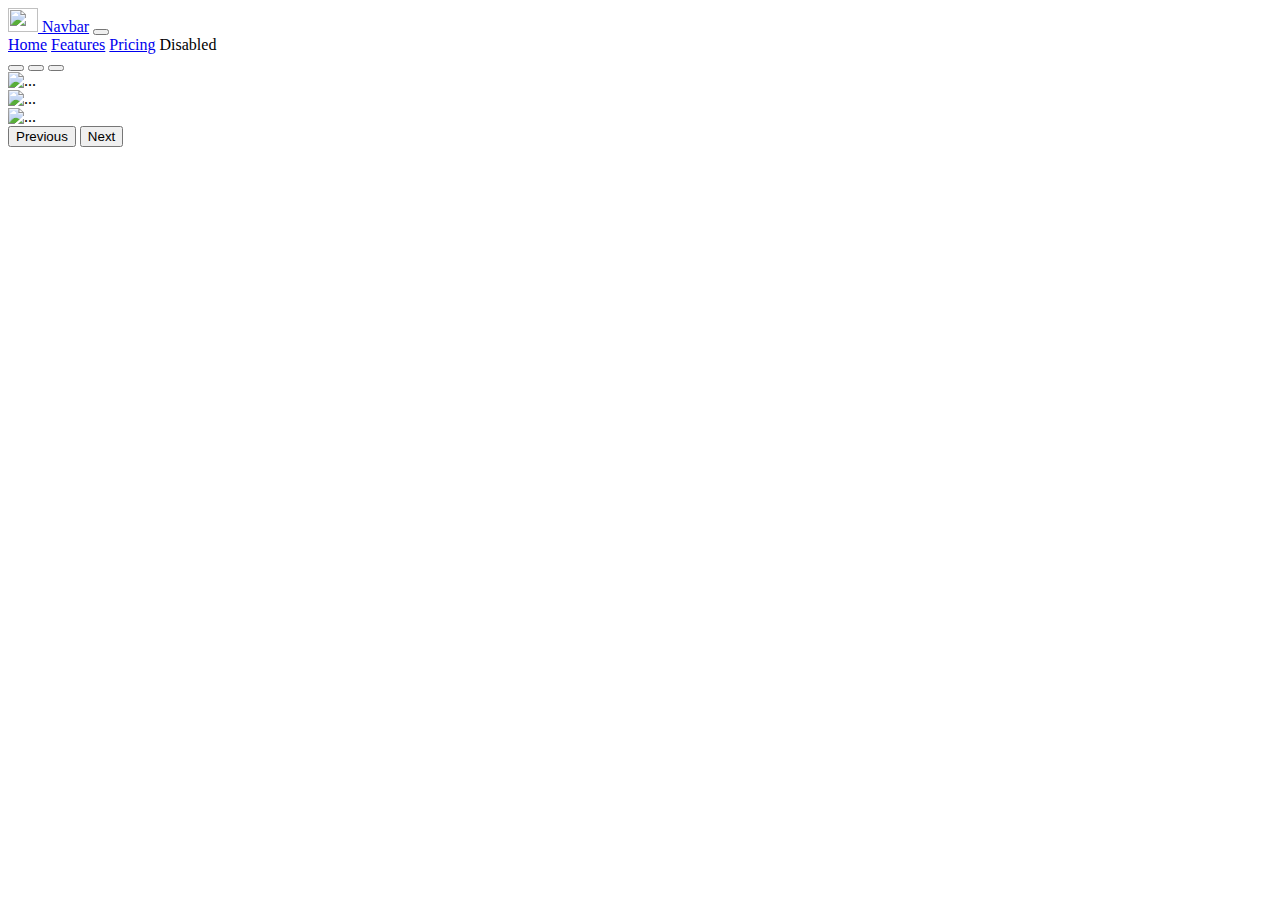
==== index.html @ bf39056b "primer commit, subo index.html" ====
<!DOCTYPE html>
<html lang="en">

<head>
  <meta charset="UTF-8">
  <meta http-equiv="X-UA-Compatible" content="IE=edge">
  <meta name="viewport" content="width=device-width, initial-scale=1.0">
  <link href="https://cdn.jsdelivr.net/npm/bootstrap@5.1.3/dist/css/bootstrap.min.css" rel="stylesheet"
    integrity="sha384-1BmE4kWBq78iYhFldvKuhfTAU6auU8tT94WrHftjDbrCEXSU1oBoqyl2QvZ6jIW3" crossorigin="anonymous">
  <link rel="stylesheet" href="./css/style.css">
  <title>Document</title>
</head>

<body>
  <header>
    <nav class="navbar navbar-expand-lg navbar-dark bg-dark">
      <div class="container-fluid">
        <a class="navbar-brand" href="#">
          <img src="https://assets.pokemon.com/assets/cms2/img/pokedex/full/025.png" alt="" width="30" height="24"
            class="d-inline-block align-text-top">
          Navbar</a>
        <button class="navbar-toggler" type="button" data-bs-toggle="collapse" data-bs-target="#navbarNavAltMarkup"
          aria-controls="navbarNavAltMarkup" aria-expanded="false" aria-label="Toggle navigation">
          <span class="navbar-toggler-icon"></span>
        </button>
        <div class="collapse navbar-collapse" id="navbarNavAltMarkup">
          <div class="navbar-nav">
            <a class="nav-link" aria-current="page" href="#">Home</a>
            <a class="nav-link" href="#">Features</a>
            <a class="nav-link" href="#">Pricing</a>
            <a class="nav-link">Disabled</a>
          </div>
        </div>
      </div>
    </nav>
  </header>

  <section>
    <div id="carouselExampleIndicators" class="carousel slide" data-bs-ride="carousel">
      <div class="carousel-indicators">
        <button type="button" data-bs-target="#carouselExampleIndicators" data-bs-slide-to="0" class="active"
          aria-current="true" aria-label="Slide 1"></button>
        <button type="button" data-bs-target="#carouselExampleIndicators" data-bs-slide-to="1"
          aria-label="Slide 2"></button>
        <button type="button" data-bs-target="#carouselExampleIndicators" data-bs-slide-to="2"
          aria-label="Slide 3"></button>
      </div>
      <div class="carousel-inner">
        <div class="carousel-item active">
          <img src="https://areajugones.sport.es/wp-content/uploads/2021/06/pikachu-pokemon.jpeg" class="d-block w-100"
            alt="...">
        </div>
        <div class="carousel-item">
          <img
            src="https://images.wikidexcdn.net/mwuploads/wikidex/thumb/2/25/latest/20200328013613/EP1102_Pikachu_de_Ash.png/1200px-EP1102_Pikachu_de_Ash.png"
            class="d-block w-100" alt="...">
        </div>
        <div class="carousel-item">
          <img src="https://tierragamer.com/wp-content/uploads/2021/05/pikachu.jpeg" class="d-block w-100" alt="...">
        </div>
      </div>
      <button class="carousel-control-prev" type="button" data-bs-target="#carouselExampleIndicators"
        data-bs-slide="prev">
        <span class="carousel-control-prev-icon" aria-hidden="true"></span>
        <span class="visually-hidden">Previous</span>
      </button>
      <button class="carousel-control-next" type="button" data-bs-target="#carouselExampleIndicators"
        data-bs-slide="next">
        <span class="carousel-control-next-icon" aria-hidden="true"></span>
        <span class="visually-hidden">Next</span>
      </button>
    </div>

    <article>
      <div class="container">
        <div class="row">
          <div class="col-lg-3 col-md-6 col-sm-12">
            <img class="pichu" src="https://encrypted-tbn0.gstatic.com/images?q=tbn:ANd9GcRze_lGYkjPYJfdDdvI7xcP7ePagZ86msa_gQ&usqp=CAU" alt="">
          </div>
          <div class="col-lg-3 col-md-6 col-sm-12">
            <img class="pichu" src="https://encrypted-tbn0.gstatic.com/images?q=tbn:ANd9GcRze_lGYkjPYJfdDdvI7xcP7ePagZ86msa_gQ&usqp=CAU" alt="">
          </div>
          <div class="col-lg-3 col-md-6 col-sm-12">
            <img class="pichu" src="https://encrypted-tbn0.gstatic.com/images?q=tbn:ANd9GcRze_lGYkjPYJfdDdvI7xcP7ePagZ86msa_gQ&usqp=CAU" alt="">
          </div>
          <div class="col-lg-3 col-md-6 col-sm-12">
            <img class="pichu" src="https://encrypted-tbn0.gstatic.com/images?q=tbn:ANd9GcRze_lGYkjPYJfdDdvI7xcP7ePagZ86msa_gQ&usqp=CAU" alt="">
          </div>
          <div class="col-lg-3 col-md-6 col-sm-12">
            <img class="pichu" src="https://encrypted-tbn0.gstatic.com/images?q=tbn:ANd9GcRze_lGYkjPYJfdDdvI7xcP7ePagZ86msa_gQ&usqp=CAU" alt="">
          </div>
          <div class="col-lg-3 col-md-6 col-sm-12">
            <img class="pichu" src="https://encrypted-tbn0.gstatic.com/images?q=tbn:ANd9GcRze_lGYkjPYJfdDdvI7xcP7ePagZ86msa_gQ&usqp=CAU" alt="">
          </div>
          <div class="col-lg-3 col-md-6 col-sm-12">
            <img class="pichu" src="https://encrypted-tbn0.gstatic.com/images?q=tbn:ANd9GcRze_lGYkjPYJfdDdvI7xcP7ePagZ86msa_gQ&usqp=CAU" alt="">
          </div>
          <div class="col-lg-3 col-md-6 col-sm-12">
            <img class="pichu" src="https://encrypted-tbn0.gstatic.com/images?q=tbn:ANd9GcRze_lGYkjPYJfdDdvI7xcP7ePagZ86msa_gQ&usqp=CAU" alt="">
          </div>
        </div>

      </div>
    </article>

    <article>

    </article>
  </section>

  <footer></footer>

  <script src="https://cdn.jsdelivr.net/npm/bootstrap@5.1.3/dist/js/bootstrap.bundle.min.js"
    integrity="sha384-ka7Sk0Gln4gmtz2MlQnikT1wXgYsOg+OMhuP+IlRH9sENBO0LRn5q+8nbTov4+1p"
    crossorigin="anonymous"></script>
</body>

</html>
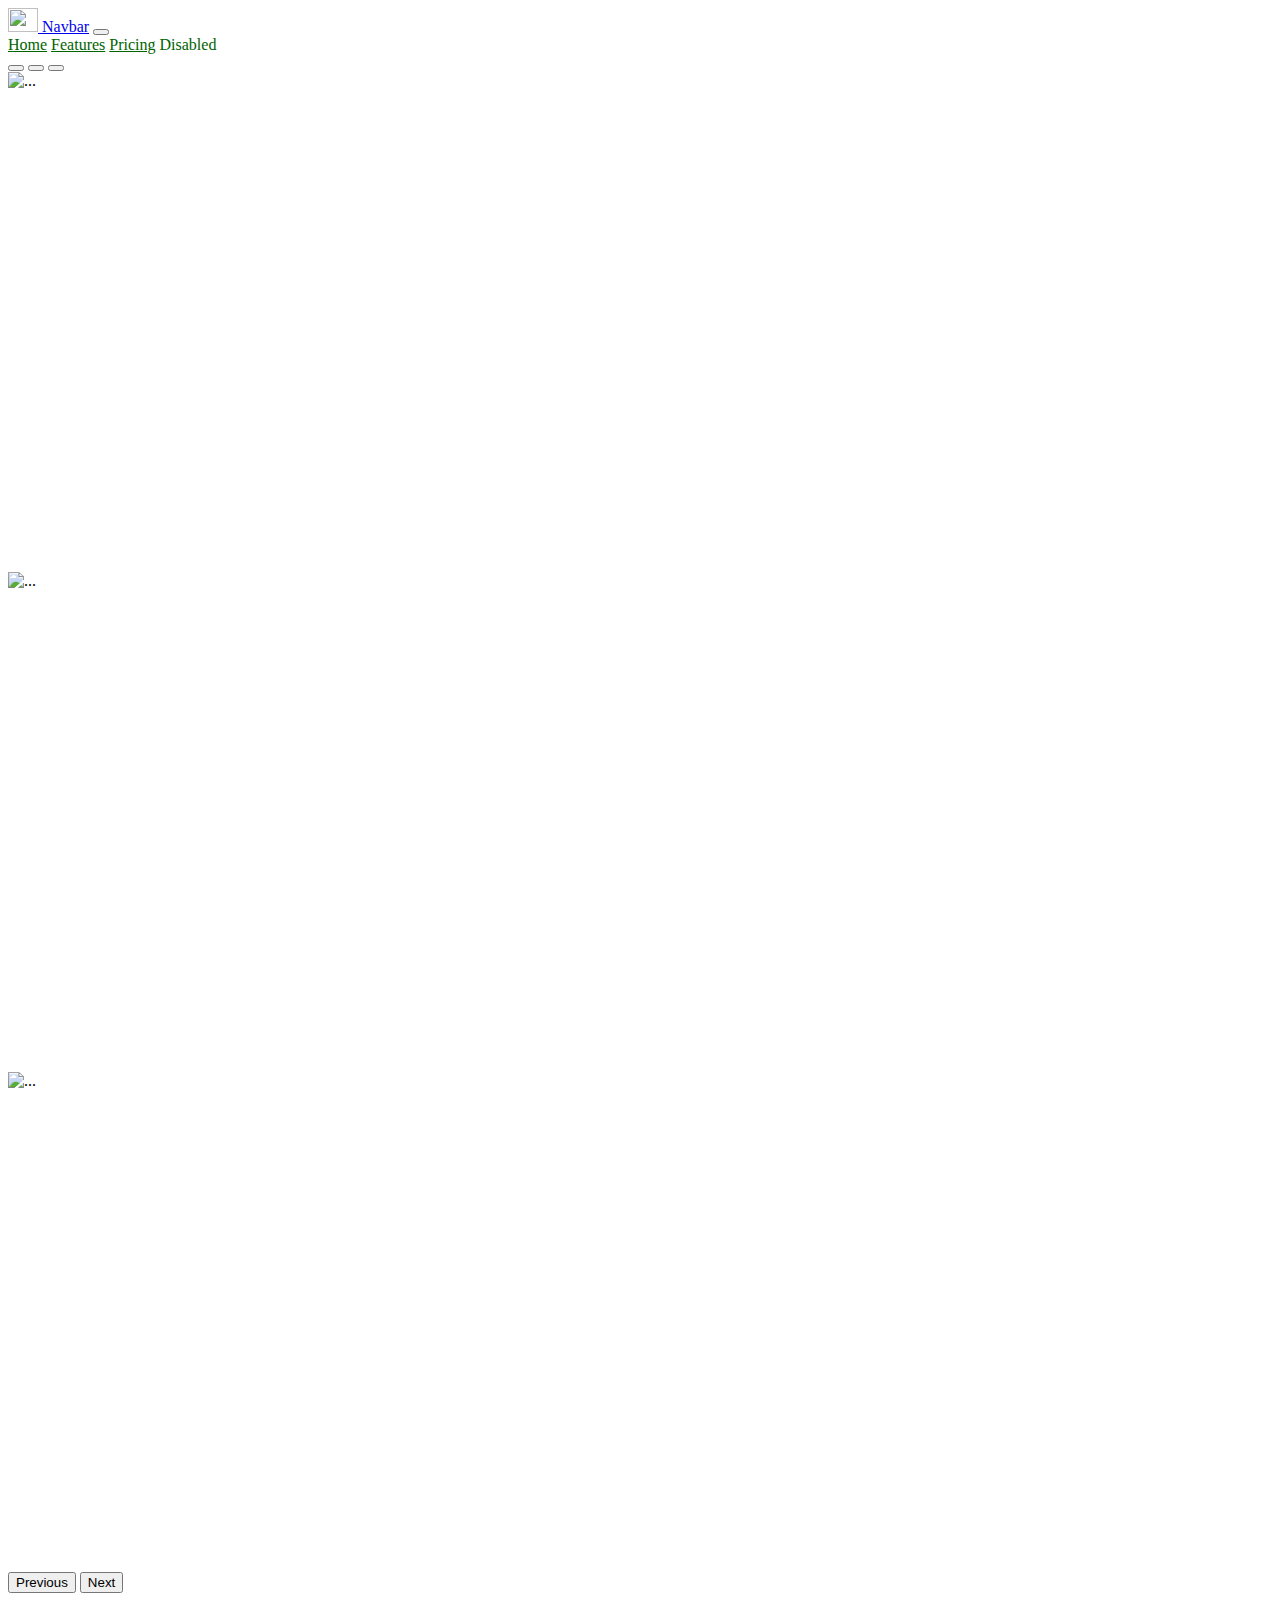
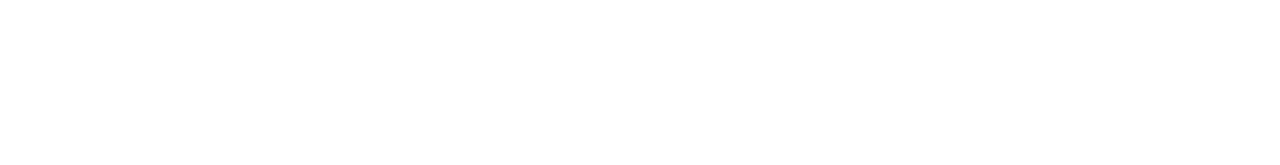
==== commit d62259f5: "modifico index.html" ====
--- a/index.html
+++ b/index.html
@@ -8,7 +8,7 @@
   <link href="https://cdn.jsdelivr.net/npm/bootstrap@5.1.3/dist/css/bootstrap.min.css" rel="stylesheet"
     integrity="sha384-1BmE4kWBq78iYhFldvKuhfTAU6auU8tT94WrHftjDbrCEXSU1oBoqyl2QvZ6jIW3" crossorigin="anonymous">
   <link rel="stylesheet" href="./css/style.css">
-  <title>Document</title>
+  <title>mi documento</title>
 </head>
 
 <body>
--- a/css/style.css
+++ b/css/style.css
@@ -0,0 +1,24 @@
+.color-nav{
+    background-color:coral !important;
+}
+
+.nav-link {
+    color:darkgreen !important;
+}
+
+.carousel-item {
+    width:100%;
+    height: 500px;
+}
+
+.carousel {
+    margin-bottom: 20px;
+}
+
+.no-border{
+    border: none;
+}
+
+.pichu {
+    width: 18rem;
+}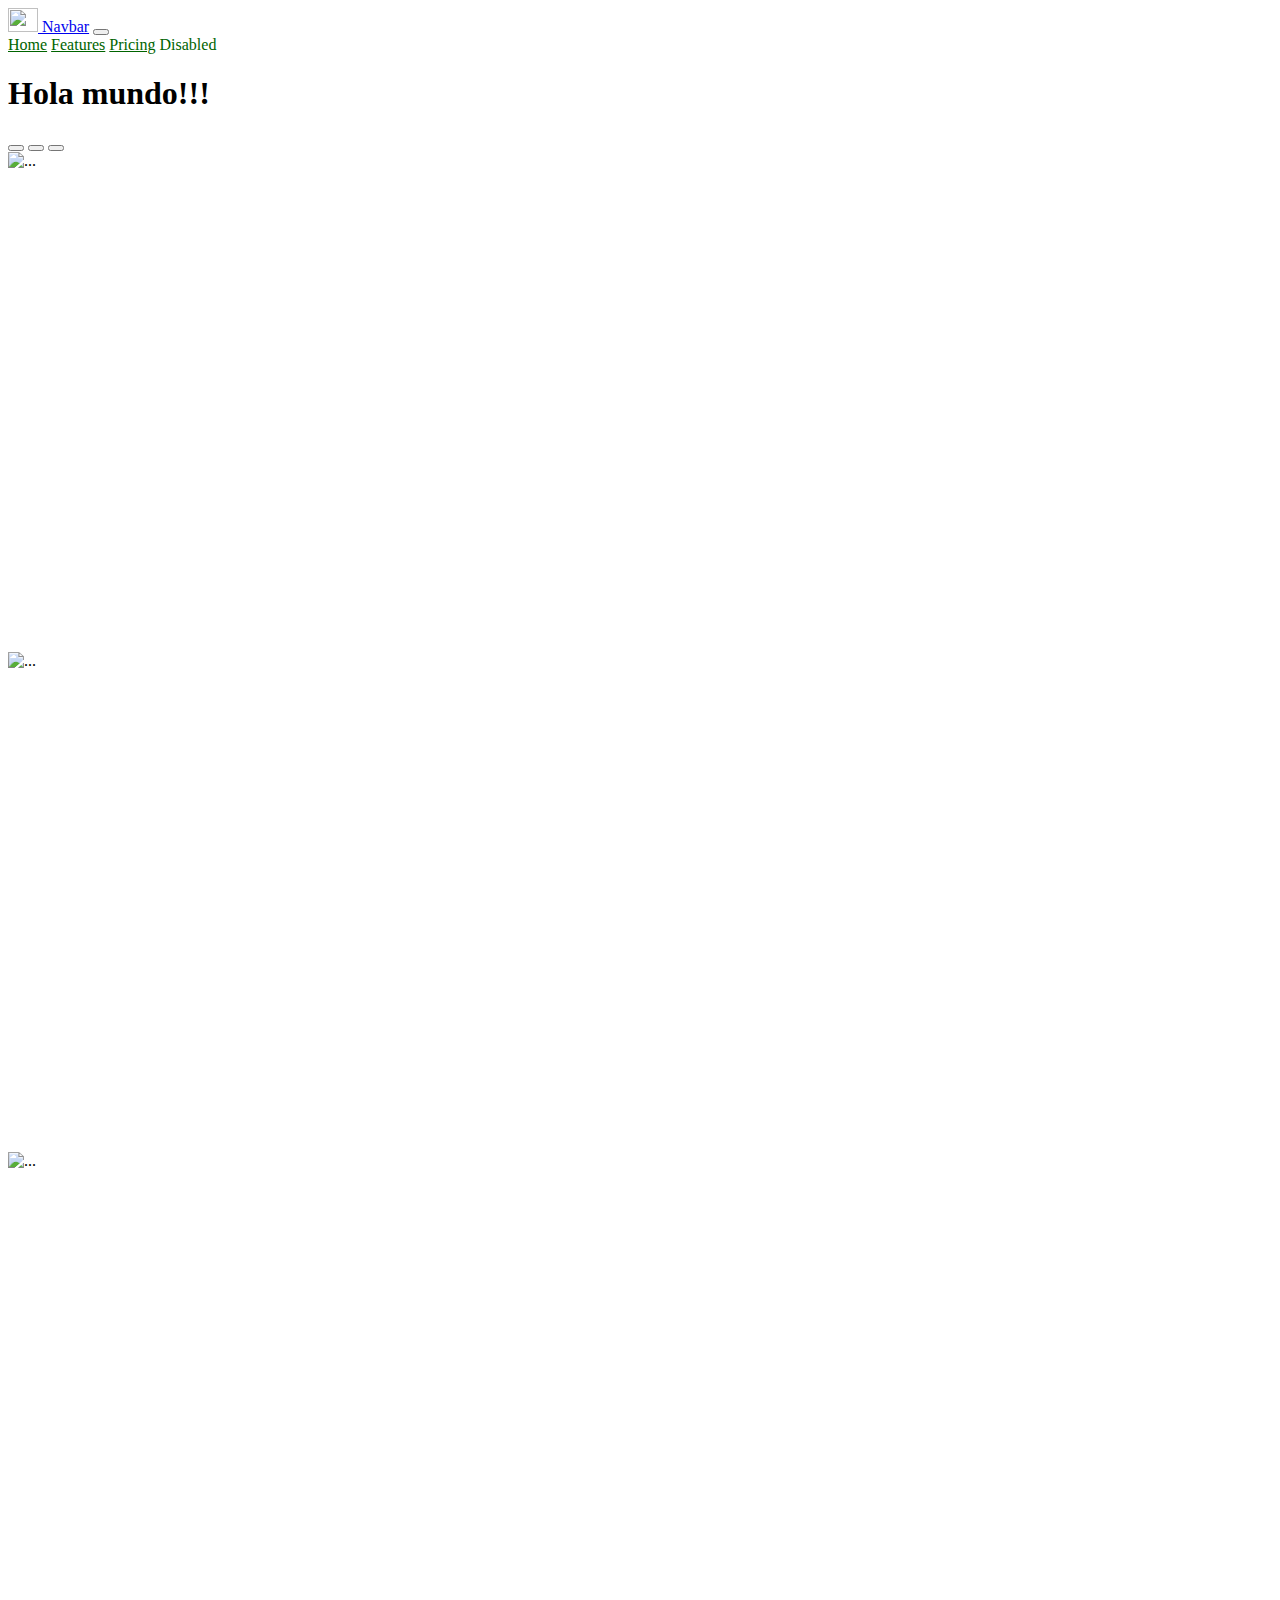
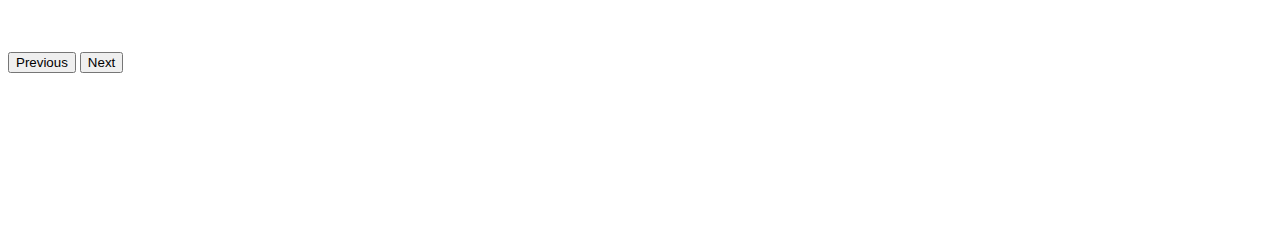
==== commit c81fe8d8: "agrego titulo index.html" ====
--- a/index.html
+++ b/index.html
@@ -34,6 +34,8 @@
       </div>
     </nav>
   </header>
+
+  <h1>Hola mundo!!!</h1>
 
   <section>
     <div id="carouselExampleIndicators" class="carousel slide" data-bs-ride="carousel">
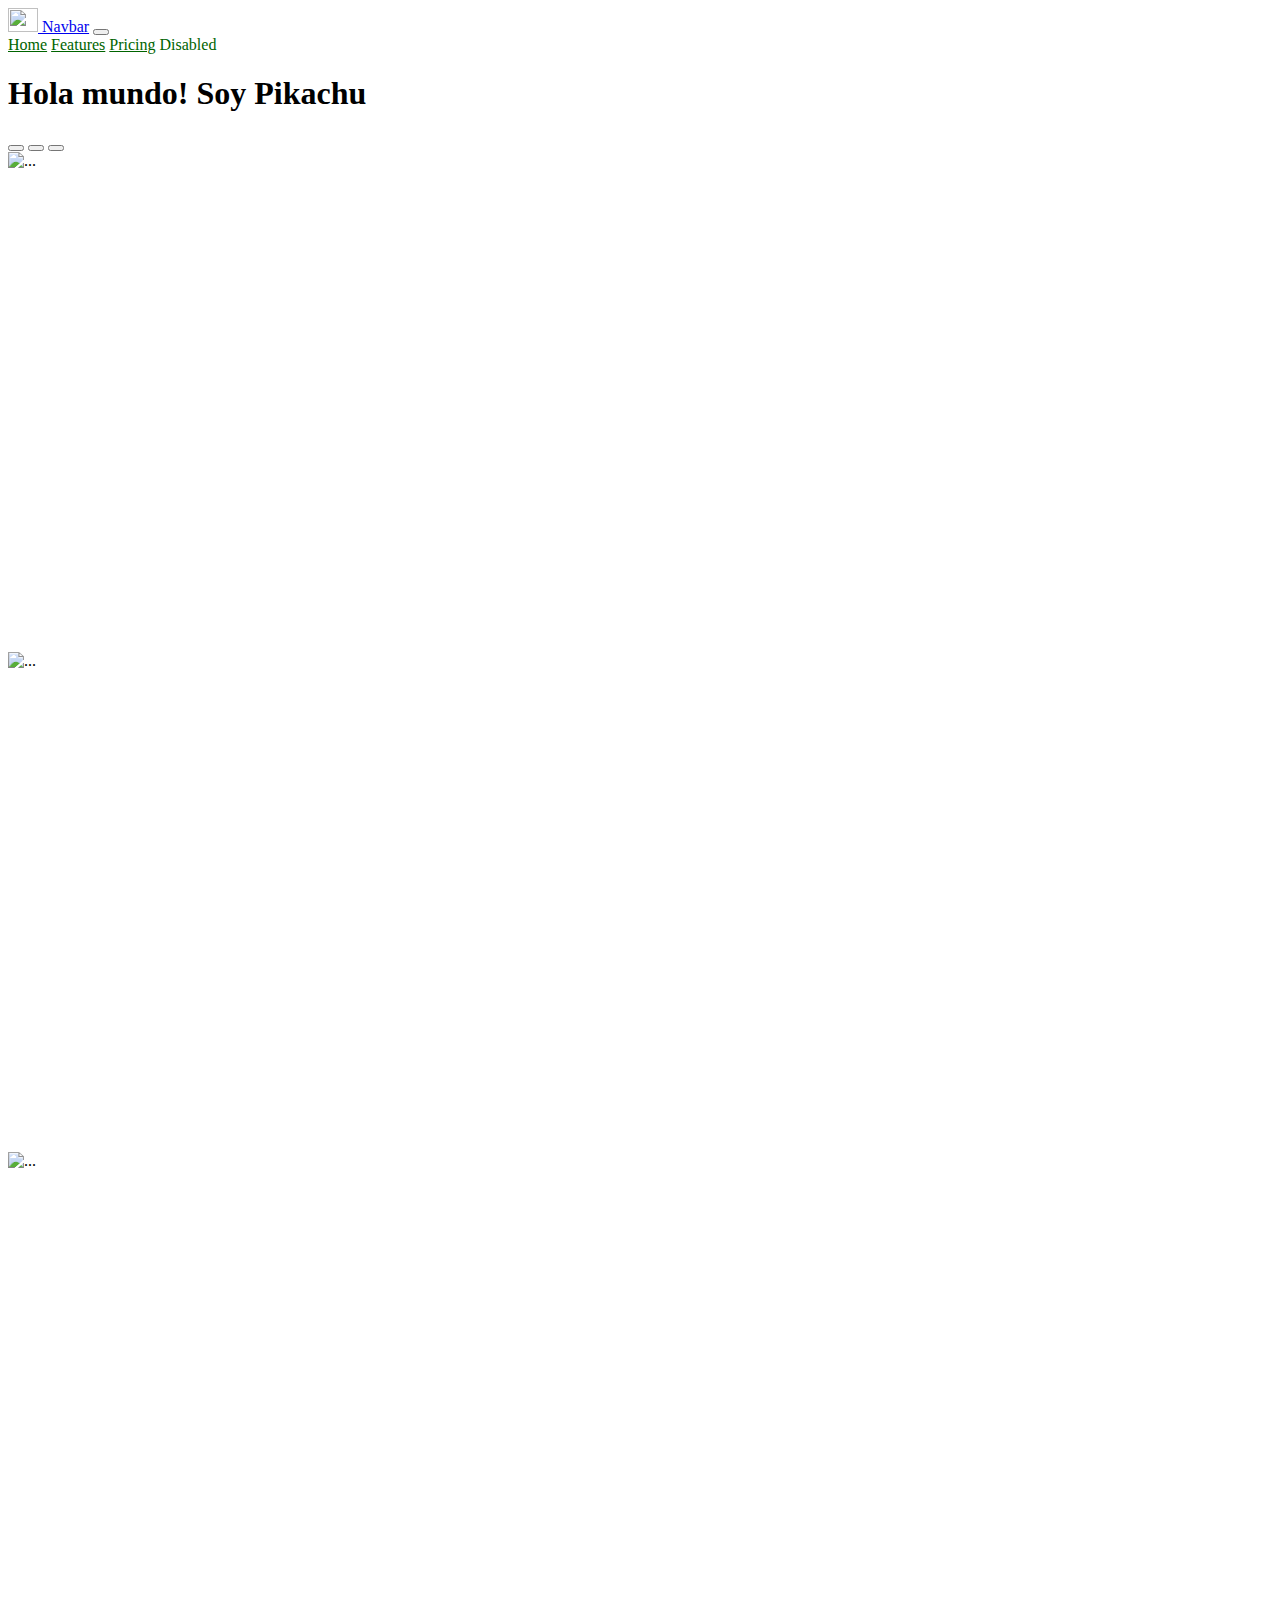
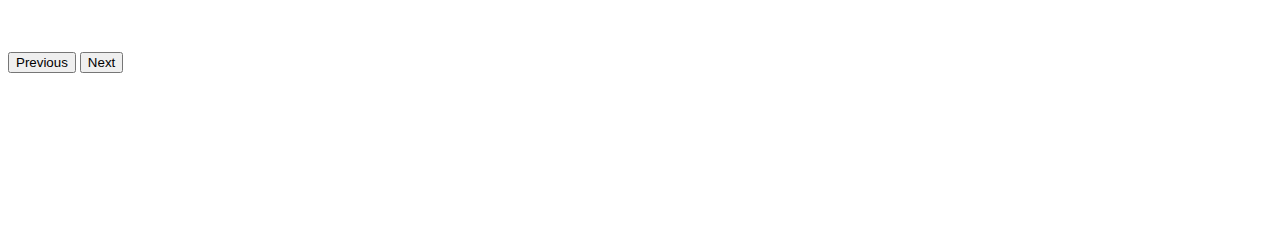
==== commit 7e20b45a: "cambios al index por pikachu" ====
--- a/index.html
+++ b/index.html
@@ -8,7 +8,7 @@
   <link href="https://cdn.jsdelivr.net/npm/bootstrap@5.1.3/dist/css/bootstrap.min.css" rel="stylesheet"
     integrity="sha384-1BmE4kWBq78iYhFldvKuhfTAU6auU8tT94WrHftjDbrCEXSU1oBoqyl2QvZ6jIW3" crossorigin="anonymous">
   <link rel="stylesheet" href="./css/style.css">
-  <title>mi documento</title>
+  <title>Pikachu</title>
 </head>
 
 <body>
@@ -35,7 +35,7 @@
     </nav>
   </header>
 
-  <h1>Hola mundo!!!</h1>
+  <h1>Hola mundo! Soy Pikachu</h1>
 
   <section>
     <div id="carouselExampleIndicators" class="carousel slide" data-bs-ride="carousel">
